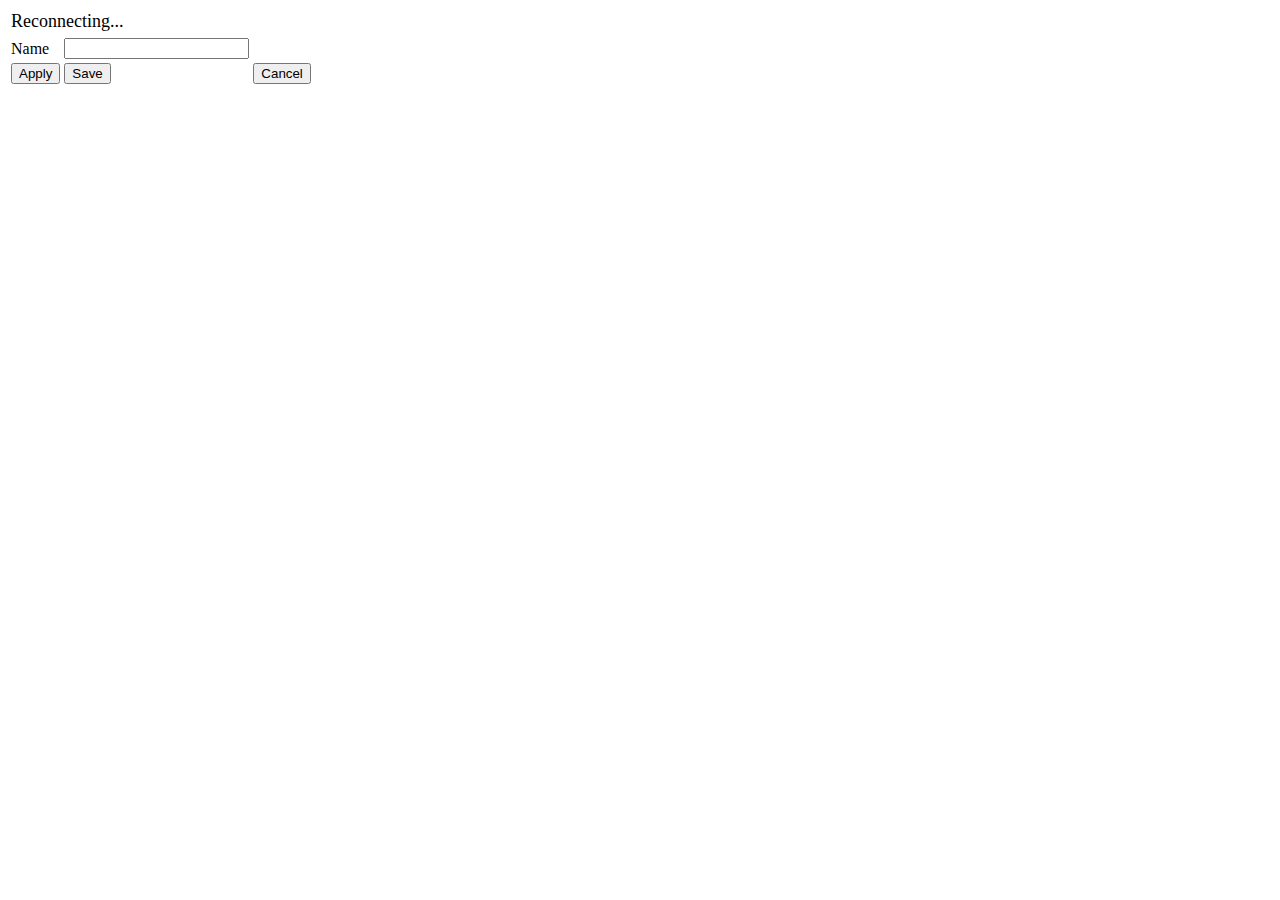
==== resources/webpage/index.html @ 036101b6 "heavy rework" ====
<!DOCTYPE html>
<html lang="en">

<head>
    <meta charset="UTF-8" />
    <title>NonSENS - sensors monitor</title>
    <meta http-equiv="Cache-Control" content="no-cache, no-store, must-revalidate" />
    <meta http-equiv="Pragma" content="no-cache" />
    <meta http-equiv="Expires" content="0" />
</head>

<body>
<table class="main" id="main">
    <tr><td style="font-size: large;">Connecting...</td></tr>
</table>

<!-- editor window -->
<div class="editor" id="editor">
    <table class="editor">
        <tr><td>Name</td><td><input id="edit-name"></input></tr>
        <tr>
          <td><button onClick="closeEditor(1);">Apply</button></td>
          <td><button onClick="closeEditor(2);">Save</button></td>
          <td><button onClick="closeEditor(3);">Cancel</button></td>
        </tr>
    </table>
</div>

<script>

function closeEditor(action) {
    if (action == 1) {
        //apply
    } if (action == 2) {
        // save config
    } if (action == 3) {
        // do nothing
    }
    document.getElementById("editor").style.display = 'none';
};

function popupEditor(id) {
    var jdata = document.getElementById(id).innerHTML
    if (jdata == null)
        return

    var data = JSON.parse(jdata)

    document.getElementById("edit-name").value = data.name

    document.getElementById("editor").style.display = 'block';
};


function loadCSS() {
    document.getElementsByTagName('head')[0].insertAdjacentHTML(
        'beforeend',
        '<link rel="stylesheet" type="text/css" href="/css/nonsens.css?'+Date.now()+'" />');
};

window.onload = function () {
    loadCSS();
};

var wsUrl = "ws://" + window.location.hostname + ":" + window.location.port + "/ws";

loop();

var socket;

async function loop() {

    while (1) {

        var reconnect = false;
        socket = new WebSocket(wsUrl);

        socket.onopen = function() {
            socket.send("{}");
            reconnect = false;
        };

        socket.onmessage = function(msg) {
            const obj = JSON.parse(msg.data);
            var target = obj.target;
            var data = obj.data;
            var output = document.getElementById(target);
            if (output !== null)
                output.innerHTML = data;
            socket.send("{}");
        };

        socket.onclose = function(ev) {
            var output = document.getElementById("main");
            output.innerHTML = '<tr><td style="font-size: large;">Reconnecting...</td></tr>';
            reconnect = true;
        };

        await waitUntil(() => reconnect === true);

    };

};

async function waitUntil(condition, time = 1000) {
    while (!condition()) {
        await new Promise((resolve) => setTimeout(resolve, time));
    }
}

</script>

</body>

</html>
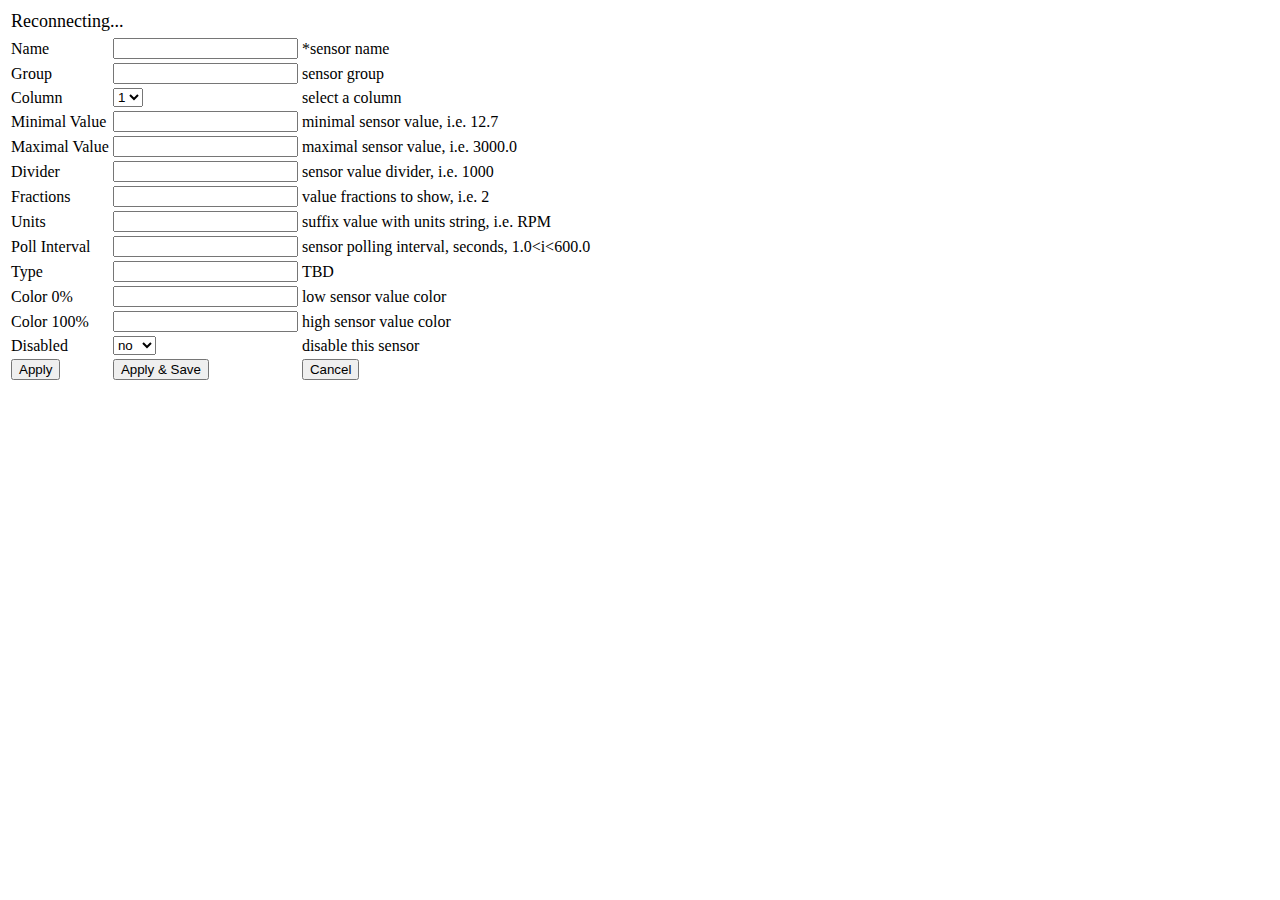
==== commit 071331e3: "temp - global rework to come" ====
--- a/resources/webpage/index.html
+++ b/resources/webpage/index.html
@@ -16,12 +16,90 @@
 
 <!-- editor window -->
 <div class="editor" id="editor">
+    <p id="edit-id" hidden></p>
     <table class="editor">
-        <tr><td>Name</td><td><input id="edit-name"></input></tr>
-        <tr>
-          <td><button onClick="closeEditor(1);">Apply</button></td>
-          <td><button onClick="closeEditor(2);">Save</button></td>
-          <td><button onClick="closeEditor(3);">Cancel</button></td>
+        <tr class="editor">
+            <td class="name">Name</td>
+            <td class="input"><input id="edit-name"></input></td>
+            <td class="hint">*sensor name</td>
+        </tr>
+        <tr class="editor">
+            <td class="name">Group</td>
+            <td class="input"><input id="edit-group"></input></td>
+            <td class="hint">sensor group</td>
+        </tr>
+        <tr class="editor">
+            <td class="name">Column</td>
+            <td class="input">
+                <select id="edit-column">
+                    <option value="0" selected>1</option>
+                    <option value="1">2</option>
+                    <option value="2">3</option>
+                    <option value="3">4</option>
+                    <option value="4">5</option>
+                </select>
+            </td>
+            <td class="hint">select a column</td>
+        </tr>
+        <tr class="editor">
+            <td class="name">Minimal Value</td>
+            <td class="input"><input id="edit-min"></input></td>
+            <td class="hint">minimal sensor value, i.e. 12.7</td>
+        </tr>
+        <tr class="editor">
+            <td class="name">Maximal Value</td>
+            <td class="input"><input id="edit-max"></input></td>
+            <td class="hint">maximal sensor value, i.e. 3000.0</td>
+        </tr>
+        <tr class="editor">
+            <td class="name">Divider</td>
+            <td class="input"><input id="edit-divider"></input></td>
+            <td class="hint">sensor value divider, i.e. 1000</td>
+        </tr>
+        <tr class="editor">
+            <td class="name">Fractions</td>
+            <td class="input"><input id="edit-fractions"></input></td>
+            <td class="hint">value fractions to show, i.e. 2</td>
+        </tr>
+        <tr class="editor">
+            <td class="name">Units</td>
+            <td class="input"><input id="edit-units"></input></td>
+            <td class="hint">suffix value with units string, i.e. RPM</td>
+        </tr>
+        <tr class="editor">
+            <td class="name">Poll Interval</td>
+            <td class="input"><input id="edit-poll"></input></td>
+            <td class="hint">sensor polling interval, seconds, 1.0&lt;i&lt;600.0</td>
+        </tr>
+        <tr class="editor">
+            <td class="name">Type</td>
+            <td class="input"><input id="edit-type"></input></td>
+            <td class="hint">TBD</td>
+        </tr>
+        <tr class="editor">
+            <td class="name">Color 0%</td>
+            <td class="input"><input id="edit-color0"></input></td>
+            <td class="hint">low sensor value color</td>
+        </tr>
+        <tr class="editor">
+            <td class="name">Color 100%</td>
+            <td class="input"><input id="edit-color100"></input></td>
+            <td class="hint">high sensor value color</td>
+        </tr>
+        <tr class="editor">
+            <td class="name">Disabled</td>
+            <td class="input">
+                <select id="edit-disabled">
+                    <option value="false" selected>no</option>
+                    <option value="true">yes</option>
+                </select>
+            </td>
+            <td class="hint">disable this sensor</td>
+        </tr>
+        <tr class="editor">
+            <td class="button"><button class="button" onClick="closeEditor(1);">Apply</button></td>
+            <td class="button"><button class="button" onClick="closeEditor(2);">Apply &amp; Save</button></td>
+            <td class="button"><button class="button" onClick="closeEditor(3);">Cancel</button></td>
         </tr>
     </table>
 </div>
@@ -29,24 +107,83 @@
 <script>
 
 function closeEditor(action) {
+    document.getElementById("editor").style.display = 'none';
+
+    // cancel
+    if (action == 3) {
+        return;
+    }
+
+    var obj1 = new Object();
+    var obj2 = new Object();
+    obj2.sensor = new Object()
+    obj2.widget = new Object()
+
+
+
+    obj2.name = document.getElementById("edit-name").value;
+
+    obj2.group = document.getElementById("edit-group").value;
+
+    var col = document.getElementById("edit-column")
+    obj2.widget.column = Number(col.options[col.selectedIndex].value);
+
+    obj2.sensor.min = Number(document.getElementById("edit-min").value);
+
+    obj2.sensor.max = Number(document.getElementById("edit-max").value);
+
+    obj2.sensor.divider = Number(document.getElementById("edit-divider").value);
+
+    obj2.widget.fractions = Number(document.getElementById("edit-fractions").value);
+
+    obj2.widget.units = document.getElementById("edit-units").value;
+
+    obj2.sensor.poll = Number(document.getElementById("edit-poll").value);
+
+    obj2.widget.type = document.getElementById("edit-type").value;
+
+    obj2.widget.color0 = document.getElementById("edit-color0").value;
+
+    obj2.widget.color100 = document.getElementById("edit-color100").value;
+
+    var dis = document.getElementById("edit-disabled")
+    obj2.disabled = Boolean(dis.options[dis.selectedIndex].value);
+
     if (action == 1) {
-        //apply
-    } if (action == 2) {
-        // save config
-    } if (action == 3) {
-        // do nothing
+        obj1.action = "apply";
+    } else if (action == 2) {
+        obj1.action = "save";
     }
-    document.getElementById("editor").style.display = 'none';
+    obj1.sensor = obj2;
+    obj1.id = document.getElementById("edit-id").innerHTML;
+
+    var js= JSON.stringify(obj1);
+
+    socket.send(js);
 };
 
 function popupEditor(id) {
-    var jdata = document.getElementById(id).innerHTML
+    var jdata = document.getElementById('json-'+id).innerHTML;
     if (jdata == null)
-        return
-
-    var data = JSON.parse(jdata)
-
-    document.getElementById("edit-name").value = data.name
+        return;
+
+    var data = JSON.parse(jdata);
+
+    document.getElementById("edit-id").innerHTML = id;
+
+    document.getElementById("edit-name").value = data.name;
+    document.getElementById("edit-group").value = data.group;
+    document.getElementById("edit-column").value = data.widget.column;
+    document.getElementById("edit-min").value = data.sensor.min;
+    document.getElementById("edit-max").value = data.sensor.max;
+    document.getElementById("edit-divider").value = data.sensor.divider;
+    document.getElementById("edit-poll").value = data.sensor.poll;
+    document.getElementById("edit-type").value = data.widget.type;
+    document.getElementById("edit-units").value = data.widget.units;
+    document.getElementById("edit-fractions").value = data.widget.fractions;
+    document.getElementById("edit-color0").value = data.widget.color0;
+    document.getElementById("edit-color100").value = data.widget.color100;
+    document.getElementById("edit-disabled").value = data.disabled;
 
     document.getElementById("editor").style.display = 'block';
 };
@@ -76,7 +213,7 @@
         socket = new WebSocket(wsUrl);
 
         socket.onopen = function() {
-            socket.send("{}");
+            //socket.send("{}");
             reconnect = false;
         };
 
@@ -87,7 +224,7 @@
             var output = document.getElementById(target);
             if (output !== null)
                 output.innerHTML = data;
-            socket.send("{}");
+            //socket.send("{}");
         };
 
         socket.onclose = function(ev) {
